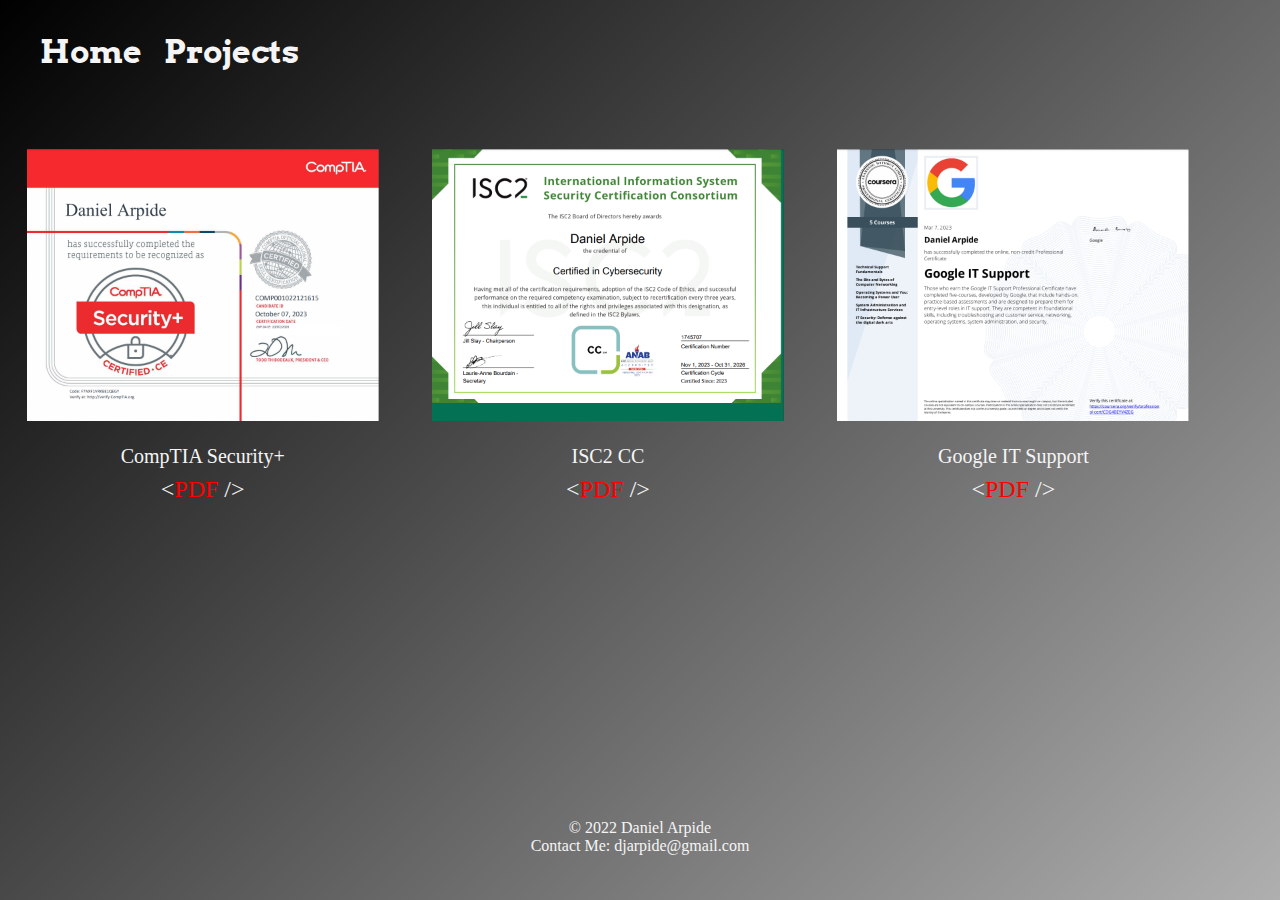
==== certs.html @ 131ea85a "certifications" ====
<!DOCTYPE html>
<html lang="en">
	<head>
		<meta charset="UTF-8" />
		<meta http-equiv="X-UA-Compatible" content="IE=edge" />
		<meta name="viewport" content="width=device-width, initial-scale=1.0" />
		<link rel="stylesheet" href="style.css" />
		<link rel="icon" href="%PUBLIC_URL%/favicon.ico" />
		<link
			rel="stylesheet"
			href="https://cdnjs.cloudflare.com/ajax/libs/font-awesome/6.0.0-beta3/css/all.min.css"
			integrity="sha512-Fo3rlrZj/k7ujTnHg4CGR2D7kSs0v4LLanw2qksYuRlEzO+tcaEPQogQ0KaoGN26/zrn20ImR1DfuLWnOo7aBA=="
			crossorigin="anonymous"
			referrerpolicy="no-referrer"
		/>
		<link rel="preconnect" href="https://fonts.googleapis.com" />
		<link rel="preconnect" href="https://fonts.gstatic.com" crossorigin />
		<link
			href="https://fonts.googleapis.com/css2?family=Arvo:ital@0;1&display=swap"
			rel="stylesheet"
		/>
		<title>Daniel Arpide</title>
	</head>
	<body>
		<header class="header">
			<div class="container-table navigation">
				<a href="/" class="link-main"> Home </a>
				<a href="/projects.html" class="link-main"> Projects </a>
			</div>
		</header>

		<div class="works">
			<div class="col">
				<img src="/Certs/SecPlus.png" alt="" class="cert-links" />

				<div class="project">CompTIA Security+</div>

				<a href="/Certs/SecPlus.pdf" class="code">
					&lt;<span class="red-text">PDF</span> /&gt;
				</a>
			</div>
			<div class="col">
				<img src="/Certs/ISC2CC.png" alt="" class="cert-links" />

				<div class="project">ISC2 CC</div>

				<a href="/Certs/ISC2CC.pdf" class="code">
					&lt;<span class="red-text">PDF</span> /&gt;
				</a>
			</div>
			<div class="col">
				<img src="/Certs/GoogleIT.png" alt="" class="cert-links" />

				<div class="project">Google IT Support</div>

				<a href="/Certs/GoogleIT.pdf" class="code">
					&lt;<span class="red-text">PDF</span> /&gt;
				</a>
			</div>

			<footer>
				<div class="footer">
					<div class="col labels-social__links social">
						<a href="https://www.linkedin.com/in/daniel-j-arpide/">
							<i class="fab fa-linkedin social"></i>
						</a>
						<a href="https://github.com/EdipraTech">
							<i class="fab fa-github-square social"></i>
						</a>
					</div>
					<div>&copy; 2022 Daniel Arpide</div>
					<div>Contact Me: djarpide@gmail.com</div>
				</div>
			</footer>
	</body>
</html>
---- style.css ----
/* :root {
  --main: rgb(3, 6, 59);
} */
* {
	color: #f5f5f5;
	margin: 0;
	box-sizing: border-box;
}
body {
	width: 100%;
	position: absolute;
	top: 0;
	left: 50%;
	transform: translate(-50%, 0);
	min-height: 100vh;
	background-image: linear-gradient(
			135deg,
			rgba(0, 0, 0, 1) 0%,
			rgba(0, 0, 0, 0.314) 100%
		),
		url('https://images.unsplash.com/photo-1571171637578-41bc2dd41cd2?ixlib=rb-1.2.1&ixid=MnwxMjA3fDB8MHxwaG90by1wYWdlfHx8fGVufDB8fHx8&auto=format&fit=crop&w=1170&q=80');
	background-attachment: fixed;
	background-size: cover;
	background-repeat: repeat-y;
	background-position: center center;
}
div {
	background-color: inherit;
}
.header {
	background-color: var(--main);
	font-family: 'Arvo', serif;
	padding-top: 2rem;
	width: inherit;
	/* margin: auto; */
	display: flex;
}
.footer {
	position: absolute;
	bottom: 0;
	left: 50%;
	transform: translate(-50%, -50%);
	background-color: var(--main);
	display: table;
	margin: auto;
	align-items: center;
	text-align: center;
}
.container {
	background-color: var(--main);
	display: flex;
	flex-direction: row;
	flex-wrap: wrap;
	/* padding: auto; */
	text-align: left;
	align-items: left;
	height: inherit;
}
.container-table {
	display: table-row;
}
.center-center {
	align-items: center;
	text-align: center;
	margin: auto;
	padding: auto;
	width: 100%;
}
.col {
	background-color: inherit;
	flex-basis: 33%;
	margin: auto;
	padding: auto;
}
.labels {
	background-color: var(--main);
	margin: auto;
	font-size: 4rem;
	padding: 0.5rem;
}
.labels-social__links {
	margin-right: 0px;
}
.navigation {
	background-color: inherit;
	padding-left: 2rem;
	display: table-cell;
}
.link-main {
	padding: 0.5rem;
	text-align: left;
	align-items: left;
	vertical-align: center;
}
.social {
	background-color: var(--main);
	font-size: 3rem;
	padding-right: 1rem;
	align-items: right;
	text-align: right;
}
i,
a,
u,
.quote,
.about,
.author,
.quote-inside {
	background-color: inherit;
	text-decoration: none;
}
.about {
	margin: auto;
	max-width: 65vw;
	text-align: center;
	align-items: center;
	margin-bottom: 12rem;
	font-size: 1.3rem;
	min-height: 50vh;
}
.main {
	width: 75vw;
	margin: auto;
	font-size: 1.5rem;
	background: transparent;
}
.main-container {
	background-color: inherit;
	background-size: cover;
	background-repeat: no-repeat;
	min-height: 100vh;
	align-items: center;
	/* border-radius: 1rem 1rem 0 0; */
}
.quote {
	align-items: center;
	text-align: center;
	margin: 1rem auto 3rem auto;
	padding: 1rem;
	font-size: 2.25rem;
}
.about-me {
	background-color: transparent;
	font-size: 1.75rem;
	font-weight: bold;
	align-items: left;
	text-align: left;
}
.works {
	background-color: transparent;
	padding: 0;
	text-align: center;
	margin-top: 1rem;
	font-size: 2rem;
	display: flex;
	flex-wrap: wrap;
	min-height: 65vh;
	width: 95%;
	margin-bottom: 12rem;
}
.work-links {
	width: 20vw;
	height: 30vw;
	background-size: scale-down;
	background-repeat: no-repeat;
	margin: 1rem;
	padding: auto;
}
.cert-links {
	width: 25vw;
	height: auto;
	padding: 1rem;
}
.project {
	background-color: transparent;
	font-size: 1.25rem;
	text-decoration: none;
}
.middle-align {
	margin: auto;
	padding: auto;
}
.link-main {
	margin: auto;
	font-size: 2rem;
	font-weight: bold;
}
.tab {
	tab-size: 8;
}
.red-text {
	color: red;
	background-color: transparent;
}
.code,
.webpage {
	margin: 0 0.25rem 0 0.25rem;
	font-size: 1.5rem;
}
.form-style {
	margin: 1rem;
	border-radius: 0.5rem;
	border: 2px solid #f7539450;
}
.overlay {
	width: 75vh;
	height: auto;
	background-color: rgb(3, 6, 59);
	border-radius: 1rem;
}
.name,
.email,
.message,
.btn {
	font-family: 'Arvo', serif;
	color: white;
}
.name,
.email {
	height: 1.5rem;
	width: 100%;
}
.message {
	height: 10rem;
	width: 50%;
}
.btn {
	height: 3rem;
	width: 6rem;
	font-size: 1.5rem;
	margin: auto;
	color: white;
}
.thank-you {
	background-color: transparent;
	display: table-cell;
	vertical-align: middle;
}
.thank-you-text {
	background-color: transparent;
	margin-left: auto;
	margin-right: auto;
	width: auto;
}
.thank-you-text p {
	margin: 1rem auto;
	text-align: center;
	color: #f75394;
	text-shadow: 0 0 0.25rem #f7539450;
	background-color: transparent;
	box-shadow: 0 0 1rem 0.125rem #f75394;
	font-size: 4rem;
	width: auto;
	max-width: 80vw;
	padding: 1rem;
	overflow: auto;
	border-radius: 1rem;
}
.projects {
	margin-top: 1rem;
	font-size: 2rem;
	align-items: center;
	text-align: center;
	background-color: transparent;
}
footer {
	width: 100%;
	margin-top: 0;
	padding: 1rem;
  display: table;
	margin: auto;
	align-items: center;
	text-align: center;
	font-size: 1rem;
	text-shadow: 0 0 0.75rem black, 0 0 0.75rem black, 0 0 0.75rem black, 0 0 0.75rem black, 0 0 0.75rem black, 0 0 0.75rem black, 0 0 0.75rem black';
}
.footer {
	display: table-cell;
	vertical-align: middle;
	align-items: center;
	text-align: center;
}
@media (max-width: 1500px) {
	.work-links {
		width: 18vw;
		height: 27vw;
	}
	.cert-links {
		width: 30vw;
		height: auto;
		padding: 1rem;
	}
	.overlay {
		width: 75vh;
		height: auto;
		background-color: rgb(3, 6, 59);
		border-radius: 1rem;
	}
}
@media (max-width: 1000px) {
	.container {
		background-color: inherit;
		display: flex;
		flex-direction: row;
		flex-wrap: wrap;
		padding: auto;
	}
	.work {
		overflow: auto;
		width: 90vw;
		height: auto;
	}
	.col {
		background-color: inherit;
		margin: auto;
		padding: auto;
	}
	.work-links {
		width: 24vw;
		height: 36vw;
	}
	.cert-links {
		width: 40vw;
		height: auto;
		padding: 1rem;
	}
	.overlay {
		width: 90vw;
		height: auto;
		background-color: rgb(3, 6, 59);
		border-radius: 1rem;
	}
	.social {
		font-size: 3rem;
		flex-basis: 20%;
		margin: auto;
		text-align: center;
		align-items: center;
	}
}
@media (max-width: 850px) {
	.work-links {
		width: 31vw;
		height: 46vw;
	}
	.cert-links {
		width: 40vw;
		height: auto;
		padding: 1rem;
	}
}
@media (max-width: 550px) {
	.main {
		width: 100vw;
	}
	.container {
		background-color: inherit;
		display: flex;
		flex-direction: row;
		flex-wrap: wrap;
		padding: auto;
	}
	.col {
		background-color: inherit;
		flex-basis: 100%;
	}
	.labels {
		background-color: inherit;
		margin: 10px auto;
		font-size: 4rem;
		align-items: center;
		text-align: center;
	}
	.social {
		background-color: inherit;
		align-items: center;
		text-align: center;
		vertical-align: center;
		margin: auto 5px;
	}
	.main {
		width: 100vw;
		margin: auto;
		font-size: 1.5rem;
		min-height: 100vh;
		align-items: left;
		border-radius: 1rem;
		vertical-align: bottom;
		display: table;
	}
	.main-container {
		width: 100vw;
	}
	.quote {
		font-size: 1.75rem;
	}
	.work-links {
		width: 40vw;
		height: 60vw;
	}
	.cert-links {
		width: 80vw;
		height: auto;
		padding: 1rem;
	}
	.overlay {
		width: 90vw;
		height: auto;
		background-color: rgb(3, 6, 59);
		border-radius: 1rem;
	}
	.about {
		width: 90vw;
	}
}
@media (max-width: 375px) {
	.main {
		min-width: 100vw;
		margin: auto;
		font-size: 1.5rem;
		min-height: 100vh;
		align-items: left;
		border-radius: 1rem;
		vertical-align: bottom;
		display: table;
	}
	.main-container {
		width: 100vw;
		margin: auto;
		padding: auto;
	}
	.work-links {
		width: 80vw;
		height: 120vw;
	}
	.overlay {
		width: 100vw;
		height: auto;
		background-color: rgb(3, 6, 59);
		border-radius: 1rem;
	}
	.about {
		width: 100vw;
	}
}
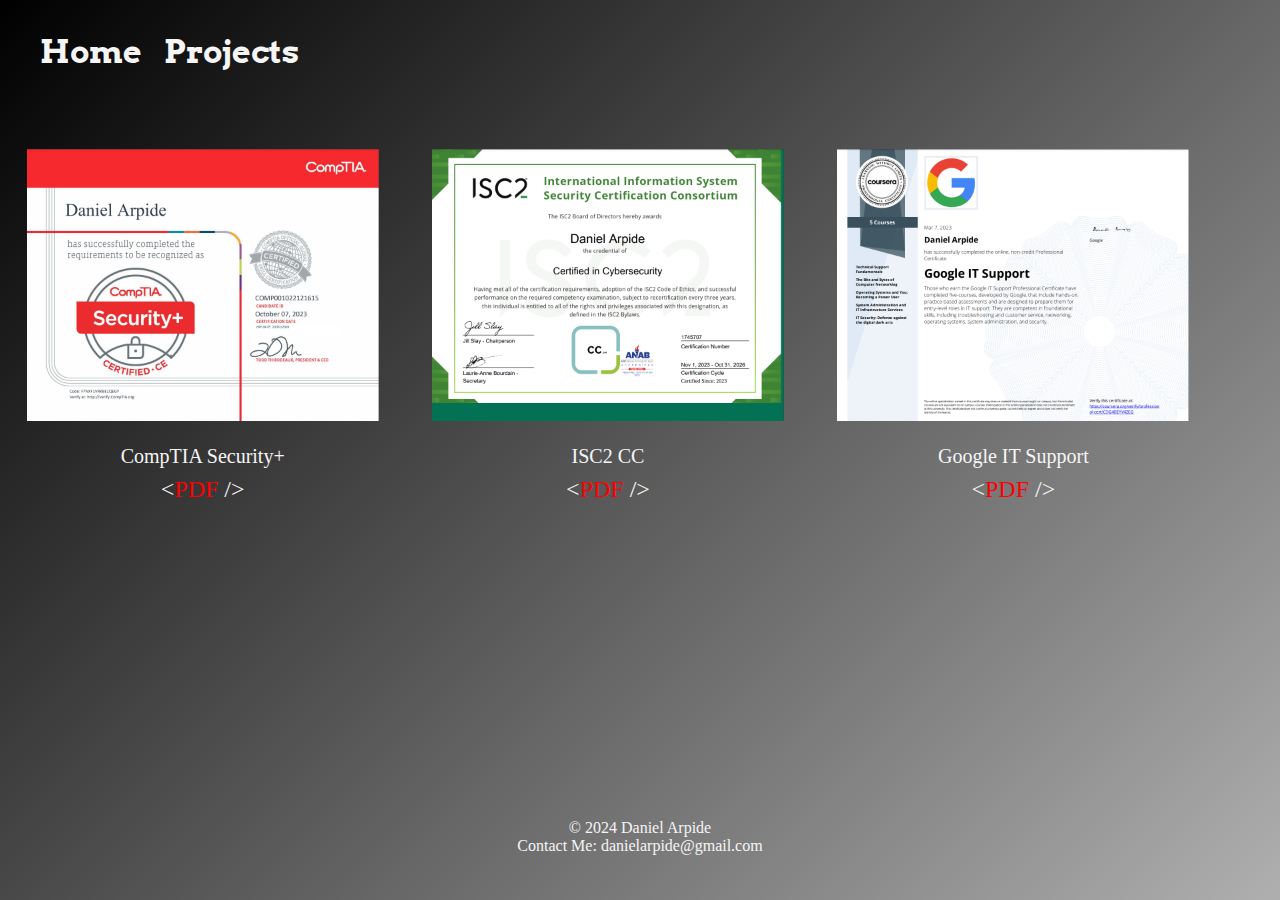
==== commit 29d46e0b: "Update certs.html" ====
--- a/certs.html
+++ b/certs.html
@@ -68,8 +68,8 @@
 							<i class="fab fa-github-square social"></i>
 						</a>
 					</div>
-					<div>&copy; 2022 Daniel Arpide</div>
-					<div>Contact Me: djarpide@gmail.com</div>
+					<div>&copy; 2024 Daniel Arpide</div>
+					<div>Contact Me: danielarpide@gmail.com</div>
 				</div>
 			</footer>
 	</body>
